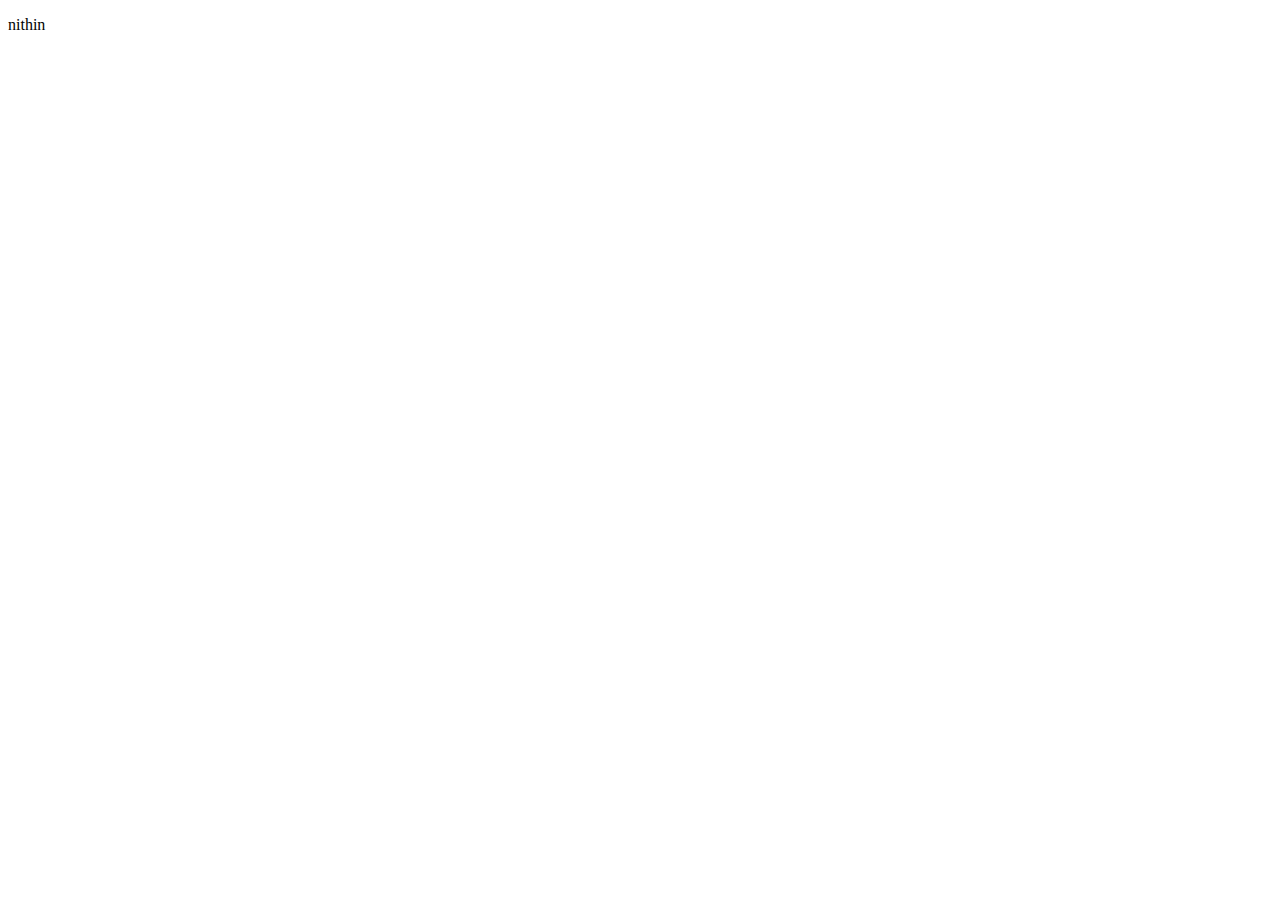
==== index.html @ 251a18eb "learnt basic javascript" ====
<!DOCTYPE html>
<html lang="en">
  <head>
    <meta charset="UTF-8" />
    <meta http-equiv="X-UA-Compatible" content="IE=edge" />
    <meta name="viewport" content="width=device-width, initial-scale=1.0" />
    <title>Document</title>
  </head>
  <body>
    <p>nithin</p>
    <!-- <script src="./index.js"></script> -->
    <script src="./datatype.js"></script>
  </body>
</html>
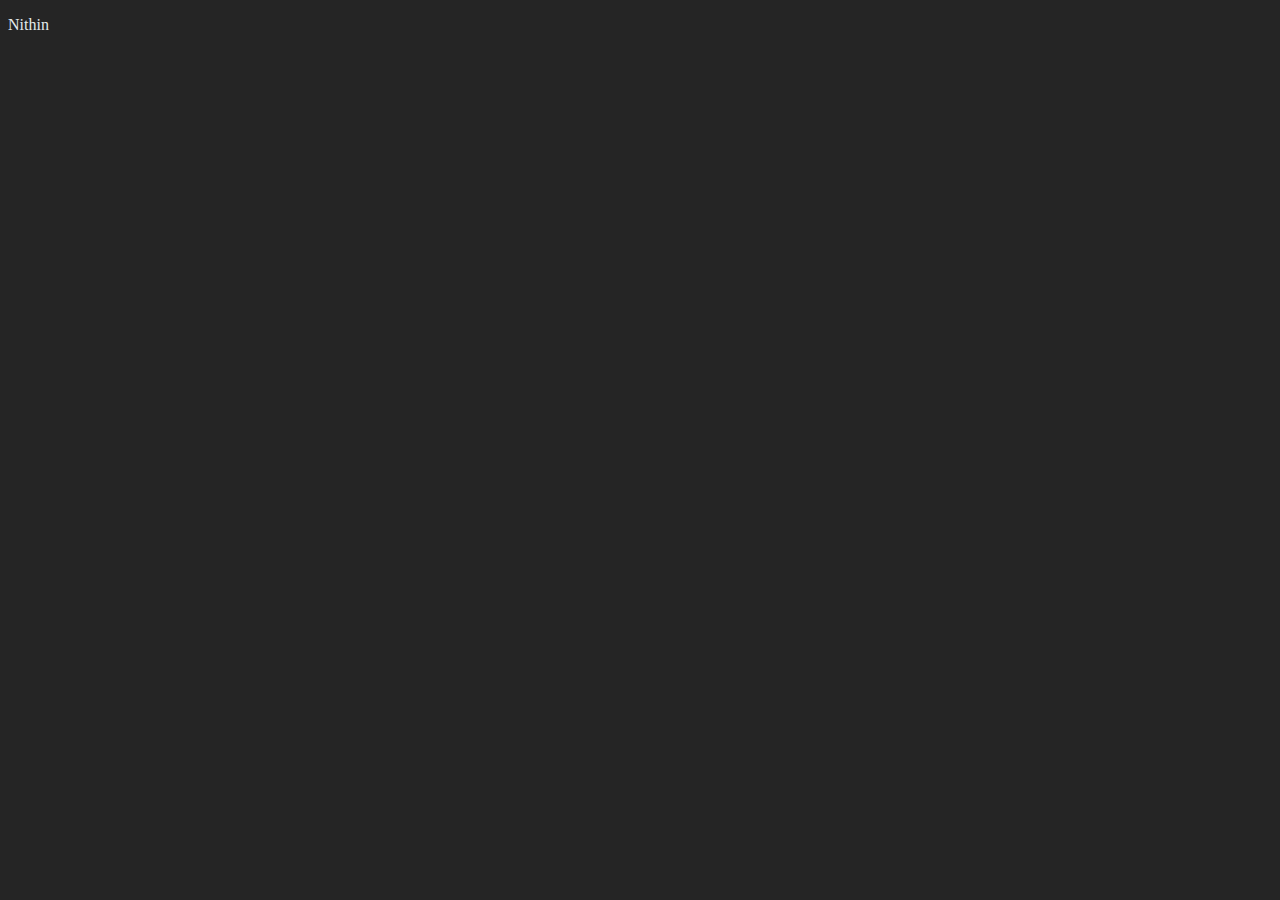
==== commit c1fdda84: "day5" ====
--- a/index.html
+++ b/index.html
@@ -7,8 +7,20 @@
     <title>Document</title>
   </head>
   <body>
-    <p>nithin</p>
-    <!-- <script src="./index.js"></script> -->
-    <script src="./datatype.js"></script>
+    <p>Nithin</p>
+    <!-- <script src="./day1.js"></script> -->
+    <!-- <script src="./day2.js"></script> -->
+    <!-- <script src="./day3.js"></script> -->
+    <!-- <script src="./day4.js"></script> -->
+    <!-- <script src="./day5.js"></script> -->
+    <script src="./main.js" type="module"></script>
+    <style>
+      p {
+        color: rgb(228, 236, 236);
+      }
+      body {
+        background-color: rgb(37, 37, 37);
+      }
+    </style>
   </body>
 </html>
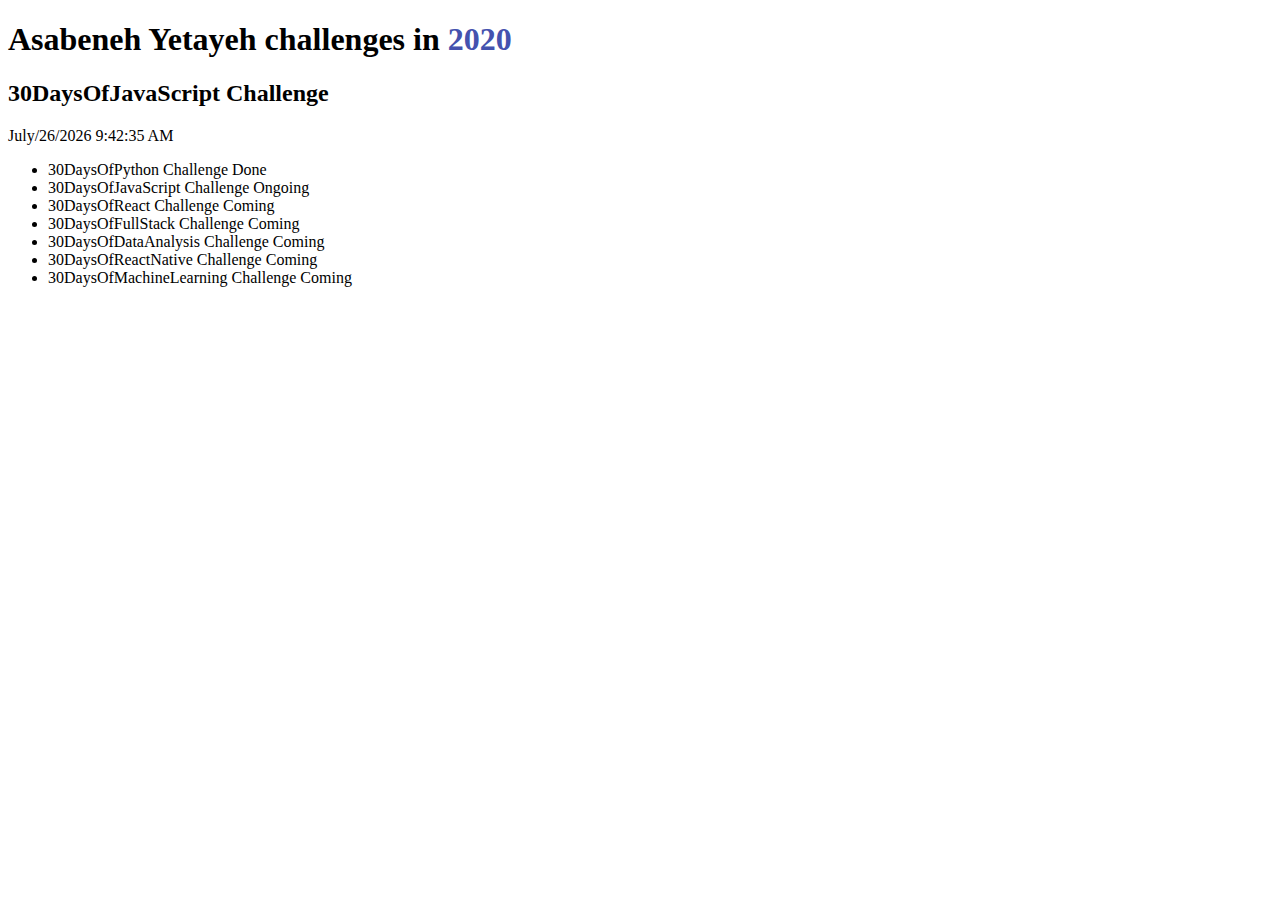
==== commit da6ae1f7: "day9" ====
--- a/index.html
+++ b/index.html
@@ -7,20 +7,57 @@
     <title>Document</title>
   </head>
   <body>
-    <p>Nithin</p>
-    <!-- <script src="./day1.js"></script> -->
-    <!-- <script src="./day2.js"></script> -->
-    <!-- <script src="./day3.js"></script> -->
-    <!-- <script src="./day4.js"></script> -->
-    <!-- <script src="./day5.js"></script> -->
-    <script src="./main.js" type="module"></script>
-    <style>
-      p {
-        color: rgb(228, 236, 236);
-      }
-      body {
-        background-color: rgb(37, 37, 37);
-      }
-    </style>
+    <!-- <p>Nithin</p> -->
+
+    <!-- <select id="countryDropdown">
+      <option value="">Select a country</option>
+    </select>
+    
+    <script>
+      const countriesAPI = 'https://restcountries.com/v2/all';
+    
+      fetch(countriesAPI)
+        .then(response => response.json())
+        .then(data => {
+          const countryDropdown = document.getElementById("countryDropdown");
+          
+          data.forEach(country => {
+            const name = country.name;
+            const option = document.createElement("option");
+            option.text = name;
+            option.value = name; // You can set value to any other unique identifier if needed
+            countryDropdown.append(option);
+            console.log('name = '+name)
+          });
+        })
+        .catch(error => console.error("Error fetching data:", error));
+      </script> -->
+
+    <!-- <h1>kanaka</h1>
+    <h1>nithin</h1>
+    <h1 id="dumma">praveen</h1>
+    <h1 class="maha">UPS</h1>
+
+    <input type="text" id="input1" />
+    <ul></ul> -->
+
+    <div class="wrapper">
+      <h1>Asabeneh Yetayeh challenges in <span id="2020">2020</span></h1>
+      <h2>30DaysOfJavaScript Challenge</h2>
+      <div id="liveDateTime"></div>
+
+      <ul>
+        <li>30DaysOfPython Challenge Done</li>
+        <li>30DaysOfJavaScript Challenge Ongoing</li>
+        <li>30DaysOfReact Challenge Coming</li>
+        <li>30DaysOfFullStack Challenge Coming</li>
+        <li>30DaysOfDataAnalysis Challenge Coming</li>
+        <li>30DaysOfReactNative Challenge Coming</li>
+        <li>30DaysOfMachineLearning Challenge Coming</li>
+      </ul>
+    </div>
+
+    <!-- <script src="./main.js" type="module"></script> -->
+    <script src="./DOM.js"></script>
   </body>
 </html>
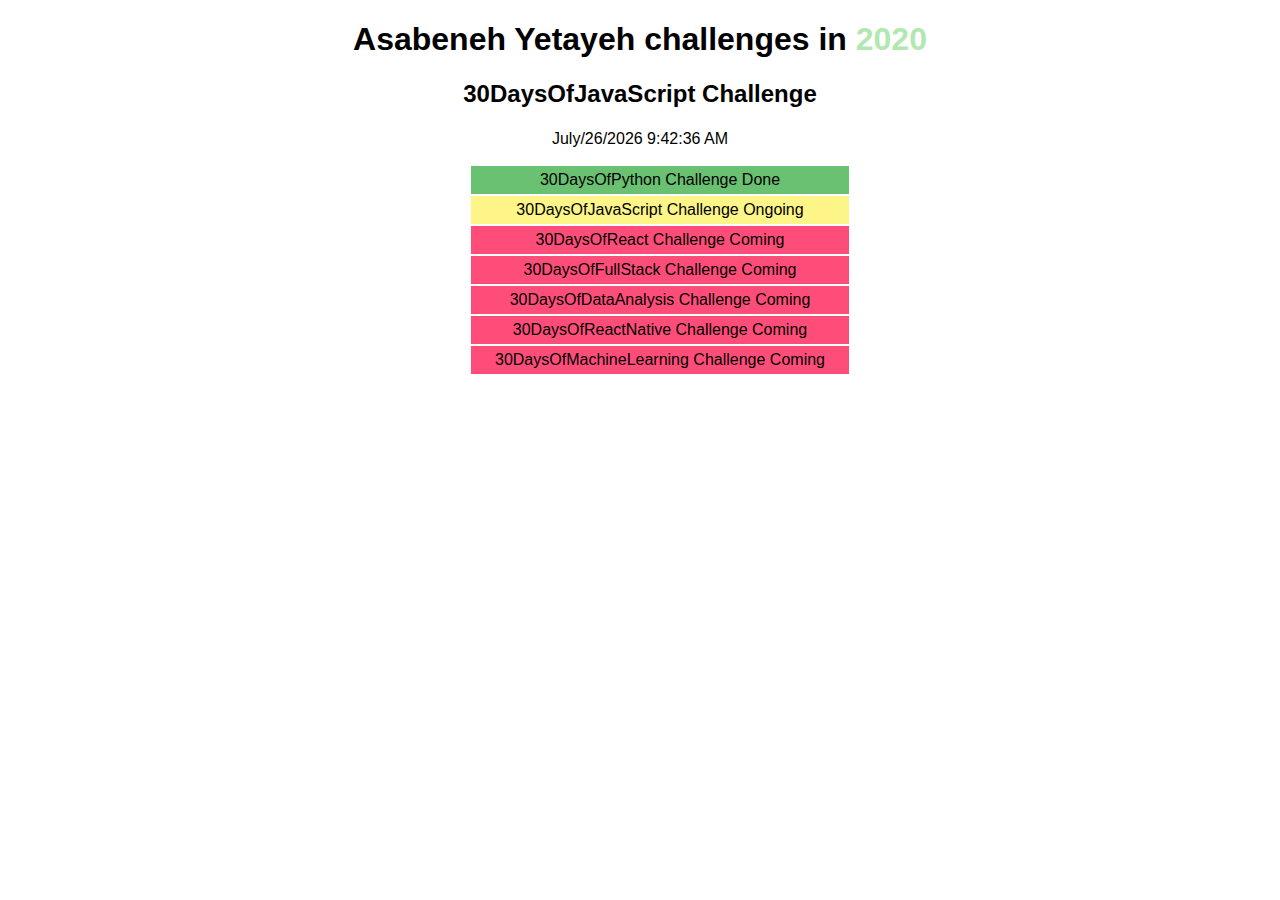
==== commit ff3003d7: "day10" ====
--- a/index.html
+++ b/index.html
@@ -5,11 +5,13 @@
     <meta http-equiv="X-UA-Compatible" content="IE=edge" />
     <meta name="viewport" content="width=device-width, initial-scale=1.0" />
     <title>Document</title>
+    <link rel="stylesheet" href="style.css" />
   </head>
   <body>
-    <!-- <p>Nithin</p> -->
+    <center>
+      <!-- <p>Nithin</p> -->
 
-    <!-- <select id="countryDropdown">
+      <!-- <select id="countryDropdown">
       <option value="">Select a country</option>
     </select>
     
@@ -33,7 +35,7 @@
         .catch(error => console.error("Error fetching data:", error));
       </script> -->
 
-    <!-- <h1>kanaka</h1>
+      <!-- <h1>kanaka</h1>
     <h1>nithin</h1>
     <h1 id="dumma">praveen</h1>
     <h1 class="maha">UPS</h1>
@@ -41,23 +43,23 @@
     <input type="text" id="input1" />
     <ul></ul> -->
 
-    <div class="wrapper">
-      <h1>Asabeneh Yetayeh challenges in <span id="2020">2020</span></h1>
-      <h2>30DaysOfJavaScript Challenge</h2>
-      <div id="liveDateTime"></div>
+      <div class="wrapper">
+        <h1>Asabeneh Yetayeh challenges in <span id="2020">2020</span></h1>
+        <h2>30DaysOfJavaScript Challenge</h2>
+        <div id="liveDateTime"></div>
+        <ul class="list">
+          <li>30DaysOfPython Challenge Done</li>
+          <li>30DaysOfJavaScript Challenge Ongoing</li>
+          <li>30DaysOfReact Challenge Coming</li>
+          <li>30DaysOfFullStack Challenge Coming</li>
+          <li>30DaysOfDataAnalysis Challenge Coming</li>
+          <li>30DaysOfReactNative Challenge Coming</li>
+          <li>30DaysOfMachineLearning Challenge Coming</li>
+        </ul>
+      </div>
 
-      <ul>
-        <li>30DaysOfPython Challenge Done</li>
-        <li>30DaysOfJavaScript Challenge Ongoing</li>
-        <li>30DaysOfReact Challenge Coming</li>
-        <li>30DaysOfFullStack Challenge Coming</li>
-        <li>30DaysOfDataAnalysis Challenge Coming</li>
-        <li>30DaysOfReactNative Challenge Coming</li>
-        <li>30DaysOfMachineLearning Challenge Coming</li>
-      </ul>
-    </div>
-
-    <!-- <script src="./main.js" type="module"></script> -->
-    <script src="./DOM.js"></script>
+      <!-- <script src="./main.js" type="module"></script> -->
+      <script src="./DOM.js"></script>
+    </center>
   </body>
 </html>
--- a/style.css
+++ b/style.css
@@ -0,0 +1,24 @@
+body {
+  font-family: "Lucida Sans", "Lucida Sans Regular", "Lucida Grande",
+    "Lucida Sans Unicode", Geneva, Verdana, sans-serif;
+}
+
+#liveDateTime {
+  width: 15%;
+  padding: 2px;
+}
+
+ul li {
+  list-style-type: none;
+  width: 30%;
+  padding: 5px;
+  margin: 2px;
+  background-color: rgba(255, 0, 64, 0.699);
+}
+ul li:first-child {
+  background-color: rgba(59, 173, 68, 0.76);
+}
+
+li:nth-child(2) {
+  background-color: rgba(252, 240, 71, 0.651);
+}
